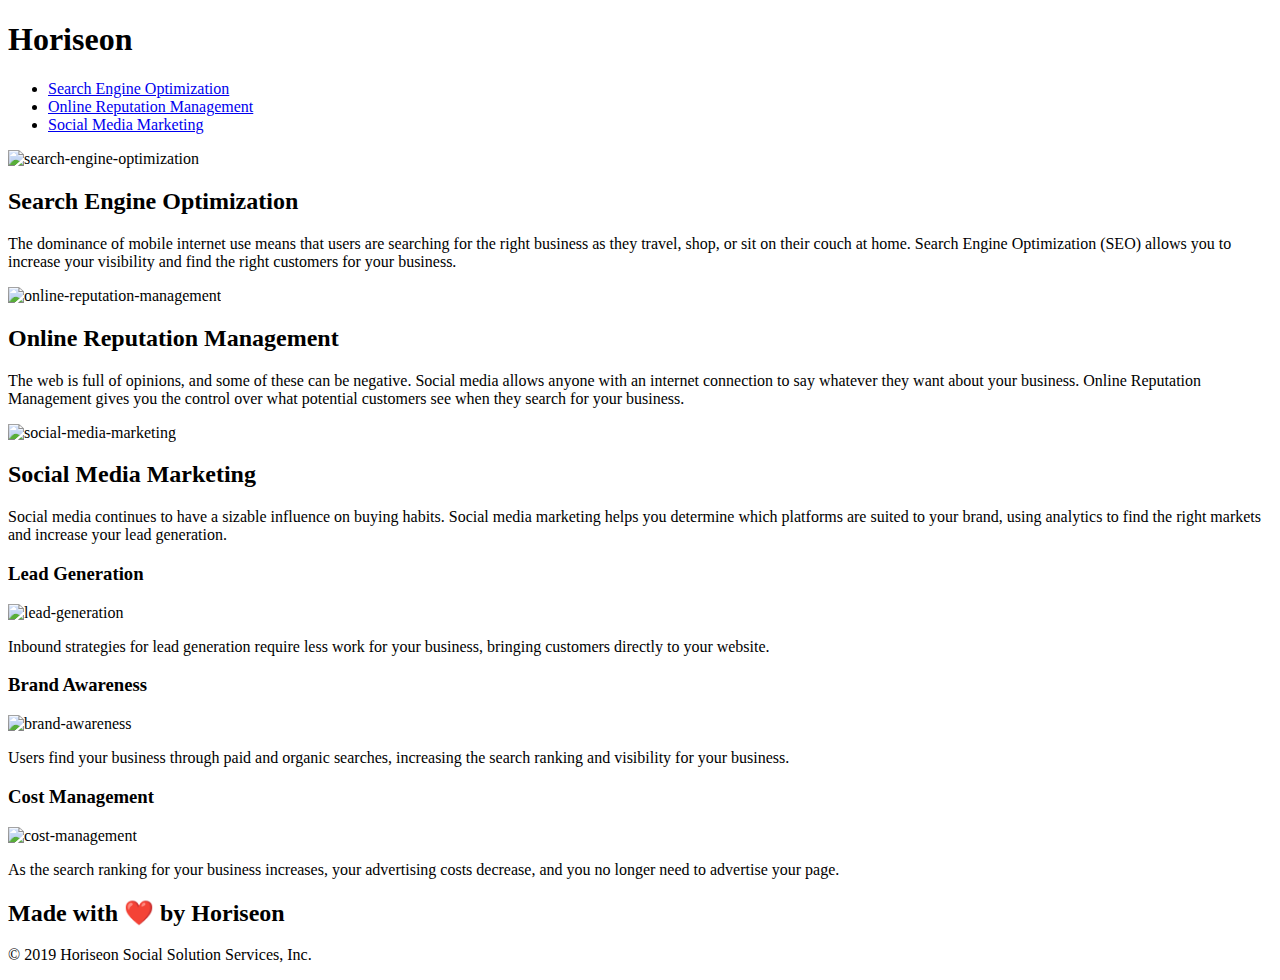
==== index.html @ 568b2a2c "changed id's and fixed nav links" ====
<!DOCTYPE html>
<html lang="en-us">

<head>
    <meta charset="UTF-8" />
    <link rel="stylesheet" href="./assets/css/style.css">
    <title>Horiseon's Landing Page</title>
</head>

<body>
    <header>
        <h1>Horiseon</h1>
        <nav>
            <ul>
                <li>
                    <a href="#SEO">Search Engine Optimization</a>
                </li>
                <li>
                    <a href="#Management">Online Reputation Management</a>
                </li>
                <li>
                    <a href="#Marketing">Social Media Marketing</a>
                </li>
            </ul>
        </nav>
    </header>
    <div class="hero" title="digital-market-meeting"></div>
    <main>
        <div id="SEO" class="search-engine-optimization">
            <img src="./assets/images/search-engine-optimization.jpg" class="float-left"
                alt="search-engine-optimization">
            <h2>Search Engine Optimization</h2>
            <p>
                The dominance of mobile internet use means that users are searching for the right business as they
                travel, shop, or sit on their couch at home. Search Engine Optimization (SEO) allows you to increase
                your visibility and find the right customers for your business.
            </p>
        </div>
        <div id="Management" class="online-reputation-management">
            <img src="./assets/images/online-reputation-management.jpg" class="float-right"
                alt="online-reputation-management">
            <h2>Online Reputation Management</h2>
            <p>
                The web is full of opinions, and some of these can be negative. Social media allows anyone with an
                internet connection to say whatever they want about your business. Online Reputation Management gives
                you the control over what potential customers see when they search for your business.
            </p>
        </div>
        <div id="Marketing" class="social-media-marketing">
            <img src="./assets/images/social-media-marketing.jpg" class="float-left" alt="social-media-marketing">
            <h2>Social Media Marketing</h2>
            <p>
                Social media continues to have a sizable influence on buying habits. Social media marketing helps you
                determine which platforms are suited to your brand, using analytics to find the right markets and
                increase your lead generation.
            </p>
        </div>
    </main>
    <aside class="benefits">
            <div class="benefit-lead">
                <h3>Lead Generation</h3>
                <img src="./assets/images/lead-generation.png" alt="lead-generation">
                <p>
                    Inbound strategies for lead generation require less work for your business, bringing customers directly
                    to your website.
                </p>
            </div>
            <div class="benefit-brand">
                <h3>Brand Awareness</h3>
                <img src="./assets/images/brand-awareness.png" alt="brand-awareness">
                <p>
                    Users find your business through paid and organic searches, increasing the search ranking and visibility
                    for your business.
                </p>
            </div>
            <div class="benefit-cost">
                <h3>Cost Management</h3>
                <img src="./assets/images/cost-management.png" alt="cost-management">
                <p>
                    As the search ranking for your business increases, your advertising costs decrease, and you no longer
                    need to advertise your page.
                </p>
            </div>
    </aside>
    <footer>
        <h2>Made with ❤️️ by Horiseon</h2>
        <p>
            &copy; 2019 Horiseon Social Solution Services, Inc.
        </p>
    </footer>
</body>

</html>
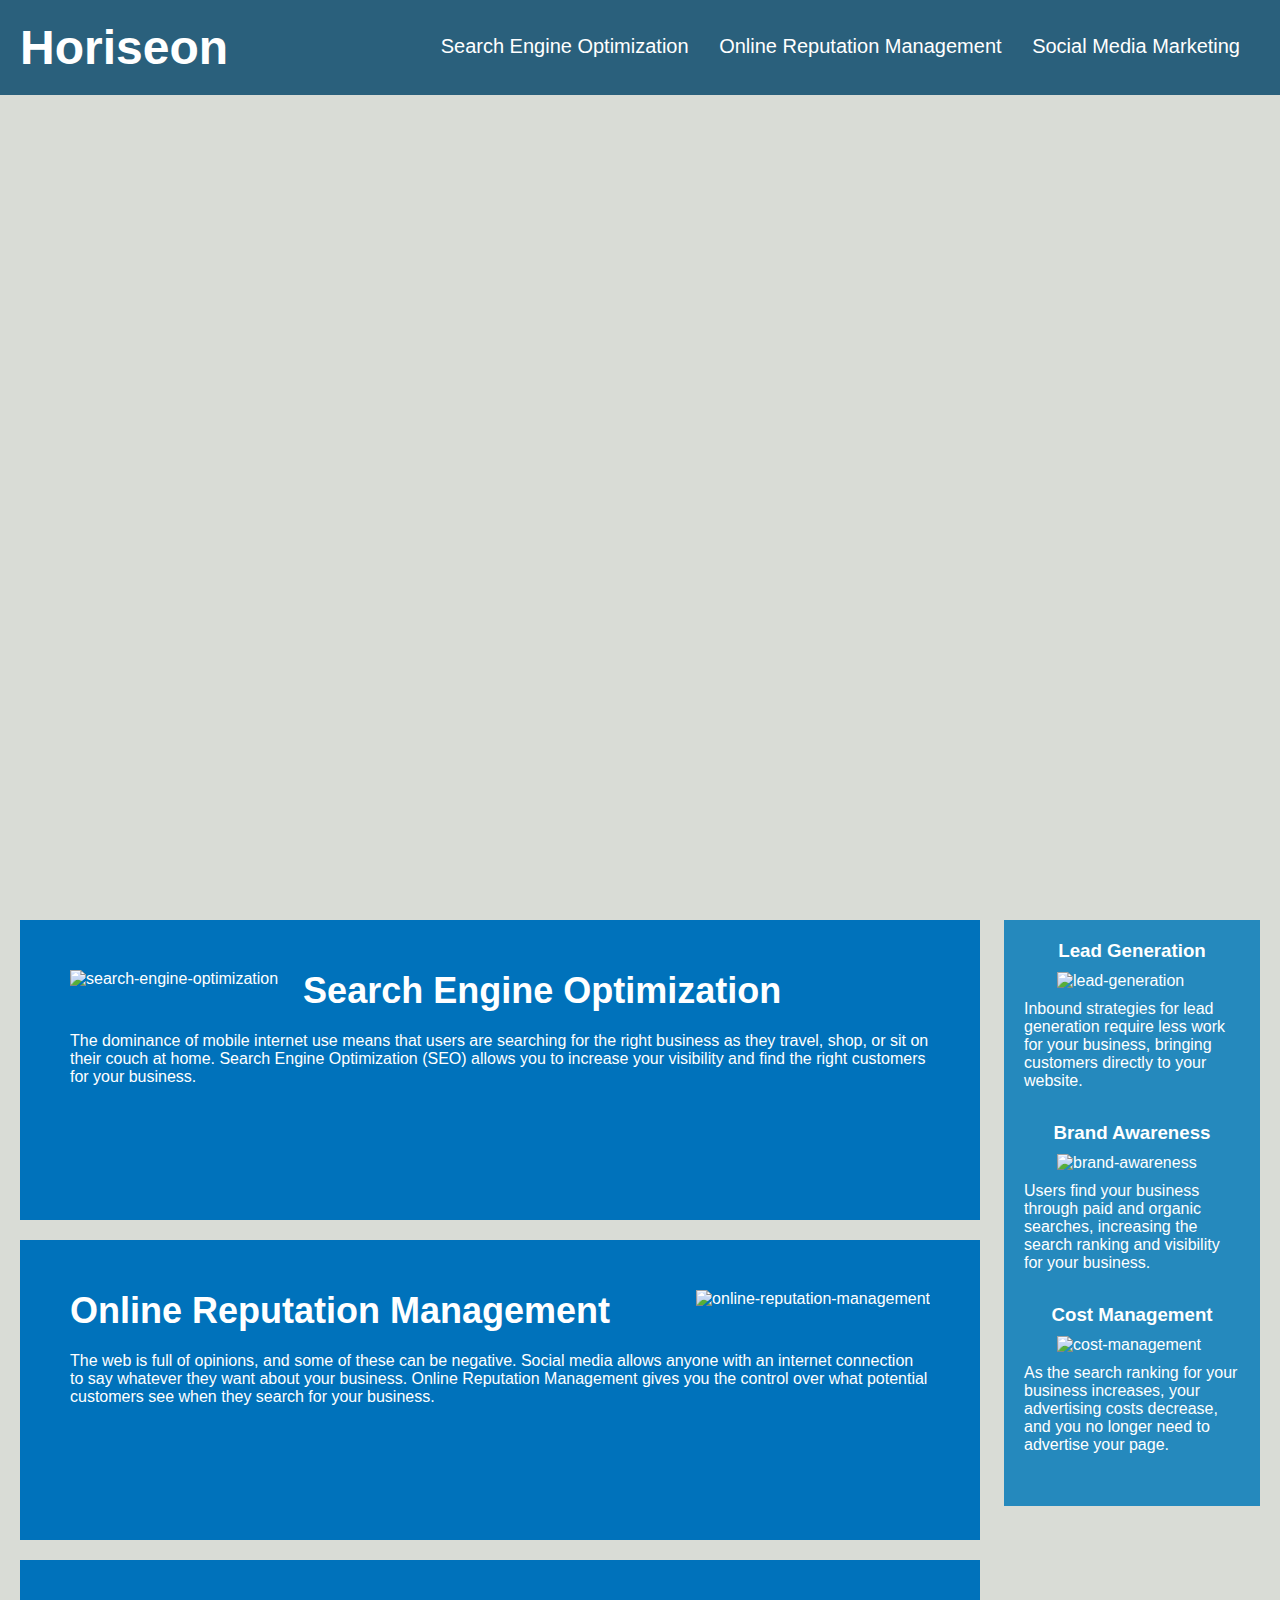
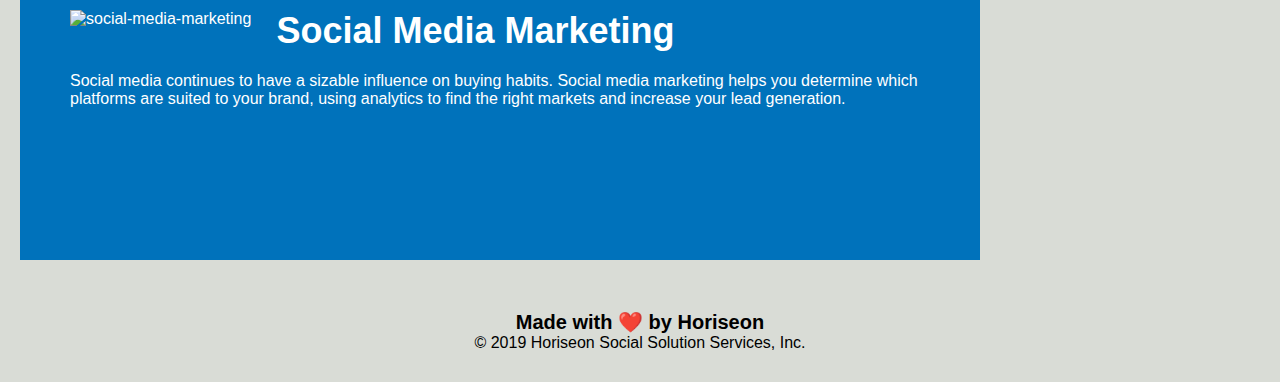
==== commit 7eaad24c: "Reformated .index to VSC auto format and added comments for RWD" ====
--- a/index.html
+++ b/index.html
@@ -3,6 +3,7 @@
 
 <head>
     <meta charset="UTF-8" />
+    <!-- <meta name="viewport" content="width=device-width, initial-scale=1.0, maximum-scale=1"> -->
     <link rel="stylesheet" href="./assets/css/style.css">
     <title>Horiseon's Landing Page</title>
 </head>
@@ -57,30 +58,30 @@
         </div>
     </main>
     <aside class="benefits">
-            <div class="benefit-lead">
-                <h3>Lead Generation</h3>
-                <img src="./assets/images/lead-generation.png" alt="lead-generation">
-                <p>
-                    Inbound strategies for lead generation require less work for your business, bringing customers directly
-                    to your website.
-                </p>
-            </div>
-            <div class="benefit-brand">
-                <h3>Brand Awareness</h3>
-                <img src="./assets/images/brand-awareness.png" alt="brand-awareness">
-                <p>
-                    Users find your business through paid and organic searches, increasing the search ranking and visibility
-                    for your business.
-                </p>
-            </div>
-            <div class="benefit-cost">
-                <h3>Cost Management</h3>
-                <img src="./assets/images/cost-management.png" alt="cost-management">
-                <p>
-                    As the search ranking for your business increases, your advertising costs decrease, and you no longer
-                    need to advertise your page.
-                </p>
-            </div>
+        <div class="benefit-lead">
+            <h3>Lead Generation</h3>
+            <img src="./assets/images/lead-generation.png" alt="lead-generation">
+            <p>
+                Inbound strategies for lead generation require less work for your business, bringing customers directly
+                to your website.
+            </p>
+        </div>
+        <div class="benefit-brand">
+            <h3>Brand Awareness</h3>
+            <img src="./assets/images/brand-awareness.png" alt="brand-awareness">
+            <p>
+                Users find your business through paid and organic searches, increasing the search ranking and visibility
+                for your business.
+            </p>
+        </div>
+        <div class="benefit-cost">
+            <h3>Cost Management</h3>
+            <img src="./assets/images/cost-management.png" alt="cost-management">
+            <p>
+                As the search ranking for your business increases, your advertising costs decrease, and you no longer
+                need to advertise your page.
+            </p>
+        </div>
     </aside>
     <footer>
         <h2>Made with ❤️️ by Horiseon</h2>
--- a/assets/css/style.css
+++ b/assets/css/style.css
@@ -0,0 +1,154 @@
+* {
+    box-sizing: border-box;
+    margin: 0;
+    padding: 0;
+   }
+
+body {
+    background-color: #d9dcd6;
+}
+
+header {
+    padding: 20px;
+    font-family: 'Trebuchet MS', 'Lucida Sans Unicode', 'Lucida Grande', 'Lucida Sans', Arial, sans-serif;
+    background-color: #2a607c;
+    color: #ffffff;
+}
+
+header h1 {
+    display: inline-block;
+    font-size: 48px;
+}
+
+header h1 .seo {
+    color: #d9dcd6;
+}
+
+header nav {
+    padding-top: 15px;
+    margin-right: 20px;
+    float: right;
+    font-family: 'Gill Sans', 'Gill Sans MT', Calibri, 'Trebuchet MS', sans-serif;
+    font-size: 20px;
+}
+
+header nav ul {
+    list-style-type: none;
+}
+
+header nav ul li {
+    display: inline-block;
+    margin-left: 25px;
+}
+
+a {
+    color: #ffffff;
+    text-decoration: none;
+}
+
+p {
+    font-size: 16px;
+}
+
+/* Tying to understand how media queries affect nav bar*/
+/* @media screen and (min-width: 768px) and (max-width: 959px) {
+    nav {background: red;}
+} 
+
+@media screen and (min-width: 480px) and (max-width: 767px) {
+    nav {background: blue;}
+}
+
+@media screen and (max-width: 479px) {
+    nav {background: green;}
+} */
+
+/* img {
+    max-width: 100%;
+    height: auto;
+} */
+
+.hero {
+     /* The background image will always be 800px high */
+    height: 800px;
+    /* The background image will always take up 100% of the viewports width width */
+    width: 100%; 
+    margin-bottom: 25px;
+    background-image: url("../images/digital-marketing-meeting.jpg");
+    /* While preserving its intrinsic proportions, the image is rendered at the largest size covering the background positioning area. If the image has no intrinsic proportions, then it's rendered at the size of the background positioning area.*/
+    background-size: cover; 
+    background-position: center;
+}
+
+.float-left {
+    float: left;
+    margin-right: 25px;
+}
+
+.float-right {
+    float: right;
+    margin-left: 25px;
+}
+
+main {
+    width: 75%;
+    display: inline-block;
+    margin-left: 20px;
+}
+
+.benefits {
+    margin-right: 20px;
+    padding: 20px;
+    /* I'm not sure what clear is doing here for my non-float elements */
+    clear: both;
+    float: right;
+    width: 20%;
+    height: 100%;
+    font-family: 'Gill Sans', 'Gill Sans MT', Calibri, 'Trebuchet MS', sans-serif;
+    background-color: #2589bd;
+}
+
+.benefit-lead, .benefit-brand, .benefit-cost {
+    margin-bottom: 32px;
+    color: #ffffff;
+}
+
+.benefit-lead h3, .benefit-brand h3, .benefit-cost h3 {
+    margin-bottom: 10px;
+    text-align: center;
+}
+
+.benefit-lead img, .benefit-brand img, .benefit-cost img {
+    display: block;
+    margin: 10px auto;
+    max-width: 150px;
+}
+
+.search-engine-optimization, .online-reputation-management, .social-media-marketing {
+    margin-bottom: 20px;
+    padding: 50px;
+    height: 300px;
+    font-family: 'Gill Sans', 'Gill Sans MT', Calibri, 'Trebuchet MS', sans-serif;
+    background-color: #0072bb;
+    color: #ffffff;
+}
+
+.search-engine-optimization img, .online-reputation-management img, .social-media-marketing img {
+    max-height: 200px;
+}
+
+.search-engine-optimization h2, .online-reputation-management h2, .social-media-marketing h2 {
+    margin-bottom: 20px;
+    font-size: 36px;
+}
+
+footer {
+    padding: 30px;
+    clear: both;
+    font-family: 'Trebuchet MS', 'Lucida Sans Unicode', 'Lucida Grande', 'Lucida Sans', Arial, sans-serif;
+    text-align: center;
+}
+
+footer h2 {
+    font-size: 20px;
+}
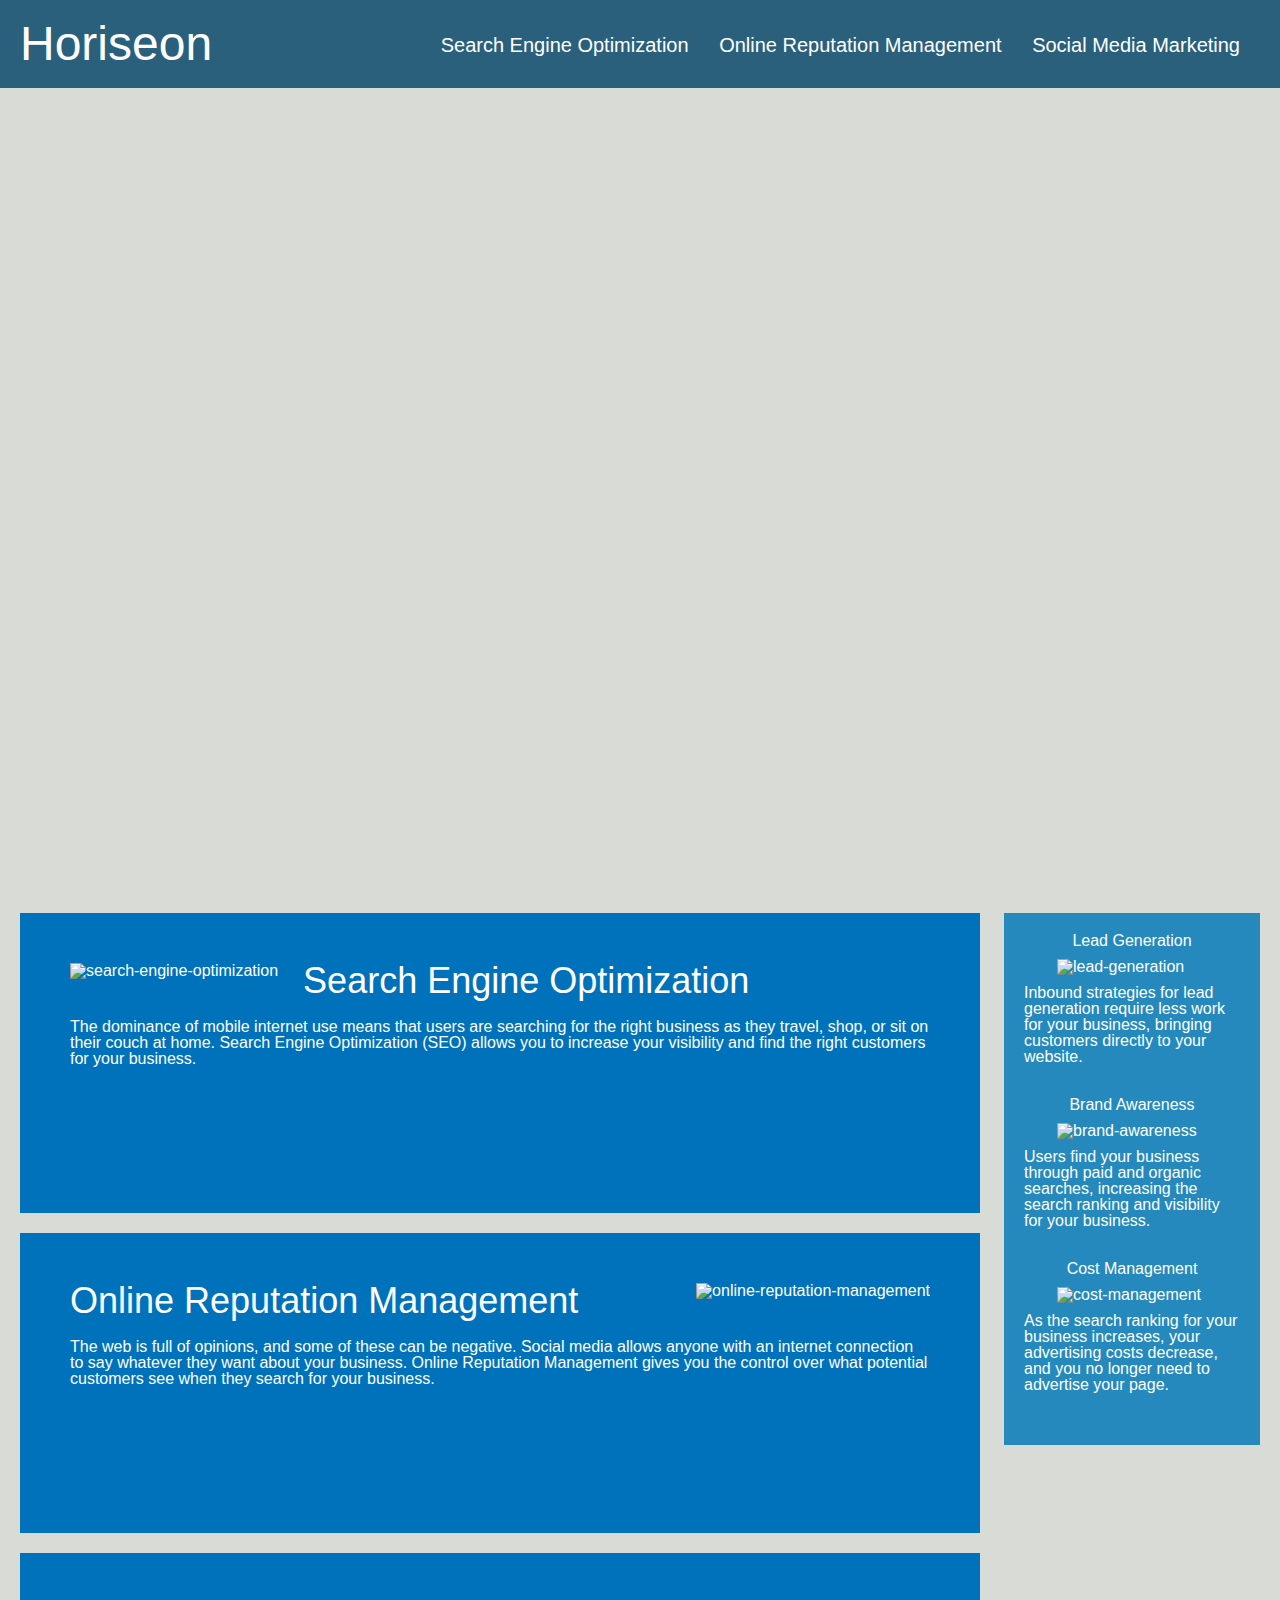
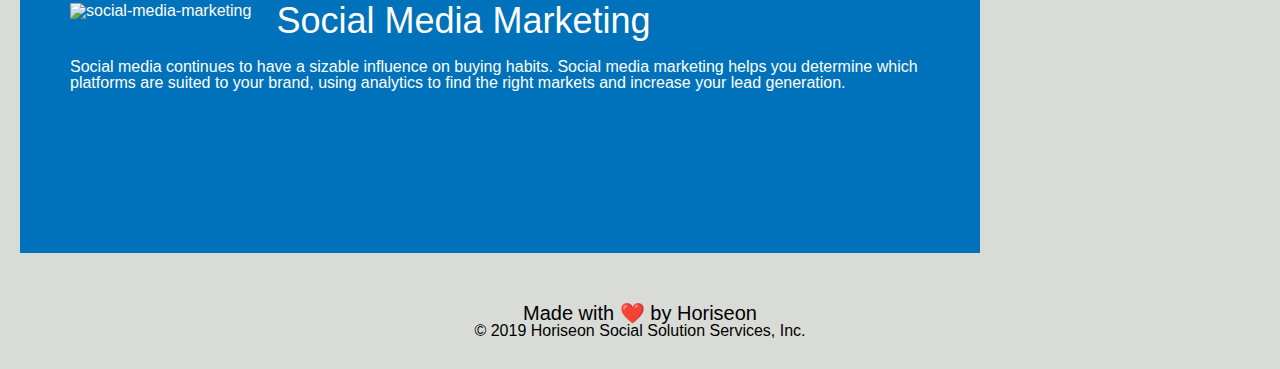
==== commit 59b71a42: "added reset.css to assets folder, but doesn't seem to be working..." ====
--- a/index.html
+++ b/index.html
@@ -4,6 +4,7 @@
 <head>
     <meta charset="UTF-8" />
     <!-- <meta name="viewport" content="width=device-width, initial-scale=1.0, maximum-scale=1"> -->
+    <link rel="stylesheet" href="assets/css/reset.css">
     <link rel="stylesheet" href="./assets/css/style.css">
     <title>Horiseon's Landing Page</title>
 </head>
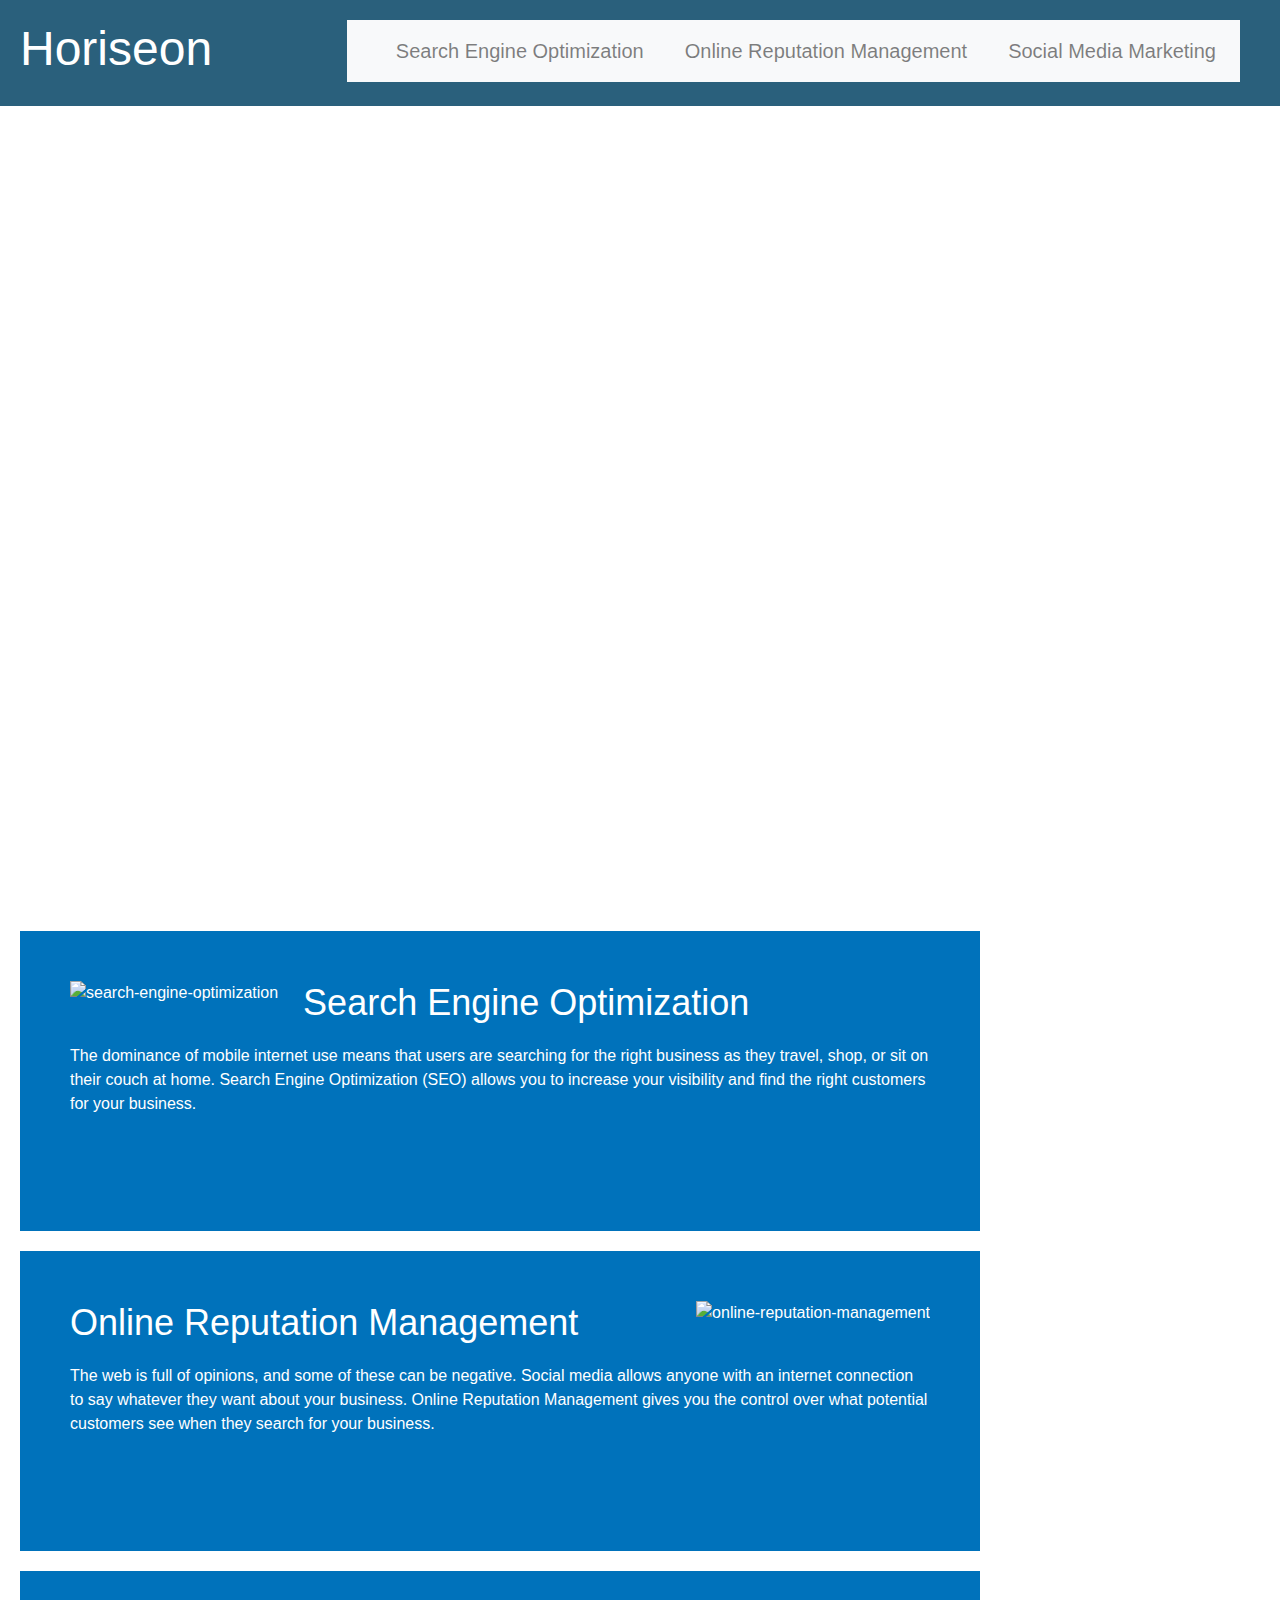
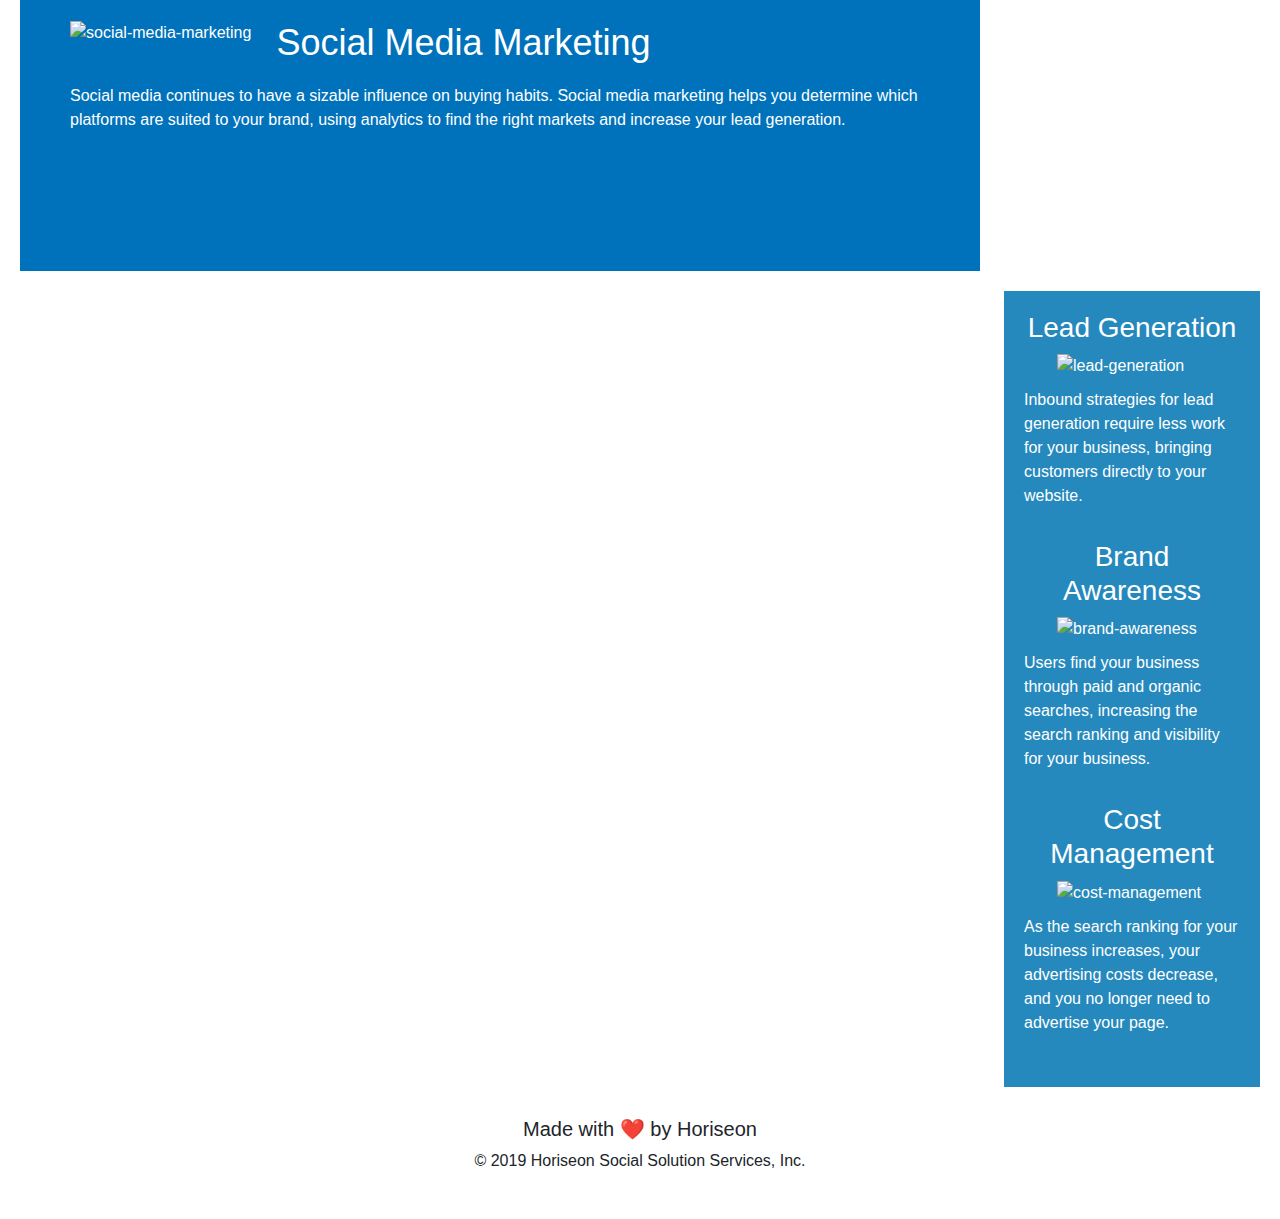
==== commit 13562f47: "added favicon" ====
--- a/index.html
+++ b/index.html
@@ -3,27 +3,49 @@
 
 <head>
     <meta charset="UTF-8" />
-    <!-- <meta name="viewport" content="width=device-width, initial-scale=1.0, maximum-scale=1"> -->
-    <link rel="stylesheet" href="assets/css/reset.css">
+    <meta name="viewport" content="width=device-width, initial-scale=1, shrink-to-fit=no">
+    <!-- <link rel="stylesheet" href="assets/css/reset.css"> -->
     <link rel="stylesheet" href="./assets/css/style.css">
+    <link rel="stylesheet" href="https://stackpath.bootstrapcdn.com/bootstrap/4.3.1/css/bootstrap.min.css"
+        integrity="sha384-ggOyR0iXCbMQv3Xipma34MD+dH/1fQ784/j6cY/iJTQUOhcWr7x9JvoRxT2MZw1T" crossorigin="anonymous">
+    <!-- Optional JavaScript -->
+    <!-- jQuery first, then Popper.js, then Bootstrap JS -->
+    <script src="https://code.jquery.com/jquery-3.3.1.slim.min.js"
+        integrity="sha384-q8i/X+965DzO0rT7abK41JStQIAqVgRVzpbzo5smXKp4YfRvH+8abtTE1Pi6jizo"
+        crossorigin="anonymous"></script>
+    <script src="https://cdnjs.cloudflare.com/ajax/libs/popper.js/1.14.7/umd/popper.min.js"
+        integrity="sha384-UO2eT0CpHqdSJQ6hJty5KVphtPhzWj9WO1clHTMGa3JDZwrnQq4sF86dIHNDz0W1"
+        crossorigin="anonymous"></script>
+    <script src="https://stackpath.bootstrapcdn.com/bootstrap/4.3.1/js/bootstrap.min.js"
+        integrity="sha384-JjSmVgyd0p3pXB1rRibZUAYoIIy6OrQ6VrjIEaFf/nJGzIxFDsf4x0xIM+B07jRM"
+        crossorigin="anonymous"></script>
+    <!-- Adding Favicon -->
+    <link rel="icon" type="image/png" href="https://images.unsplash.com/photo-1494548162494-384bba4ab999?ixlib=rb-1.2.1&ixid=eyJhcHBfaWQiOjEyMDd9&auto=format&fit=crop&w=800&q=80">
     <title>Horiseon's Landing Page</title>
 </head>
 
 <body>
     <header>
         <h1>Horiseon</h1>
-        <nav>
-            <ul>
-                <li>
-                    <a href="#SEO">Search Engine Optimization</a>
-                </li>
-                <li>
-                    <a href="#Management">Online Reputation Management</a>
-                </li>
-                <li>
-                    <a href="#Marketing">Social Media Marketing</a>
-                </li>
-            </ul>
+        <nav class="navbar navbar-expand-lg navbar-light bg-light">
+            <!-- <a class="navbar-brand" href="#">Horiseon</a> -->
+            <button class="navbar-toggler" type="button" data-toggle="collapse" data-target="#navbarNavDropdown"
+                aria-controls="navbarNavDropdown" aria-expanded="false" aria-label="Toggle navigation">
+                <span class="navbar-toggler-icon"></span>
+            </button>
+            <div class="collapse navbar-collapse" id="navbarNavAltMarkup">
+                <ul class="navbar-nav">
+                    <li class="nav-item">
+                        <a class="nav-link" href="#SEO">Search Engine Optimization</a>
+                    </li>
+                    <li class="nav-item">
+                        <a class="nav-link" href="#Management">Online Reputation Management</a>
+                    </li>
+                    <li class="nav-item">
+                        <a class="nav-link" href="#Marketing">Social Media Marketing</a>
+                    </li>
+                </ul>
+            </div>
         </nav>
     </header>
     <div class="hero" title="digital-market-meeting"></div>
@@ -92,4 +114,9 @@
     </footer>
 </body>
 
-</html>+</html>
+
+<!-- MAKE IT GNU LICENESIMG AND  -->
+<!-- Write Readme  
+Table of contents (WRITE AS IF I'm the company
+ADD a Favicon-->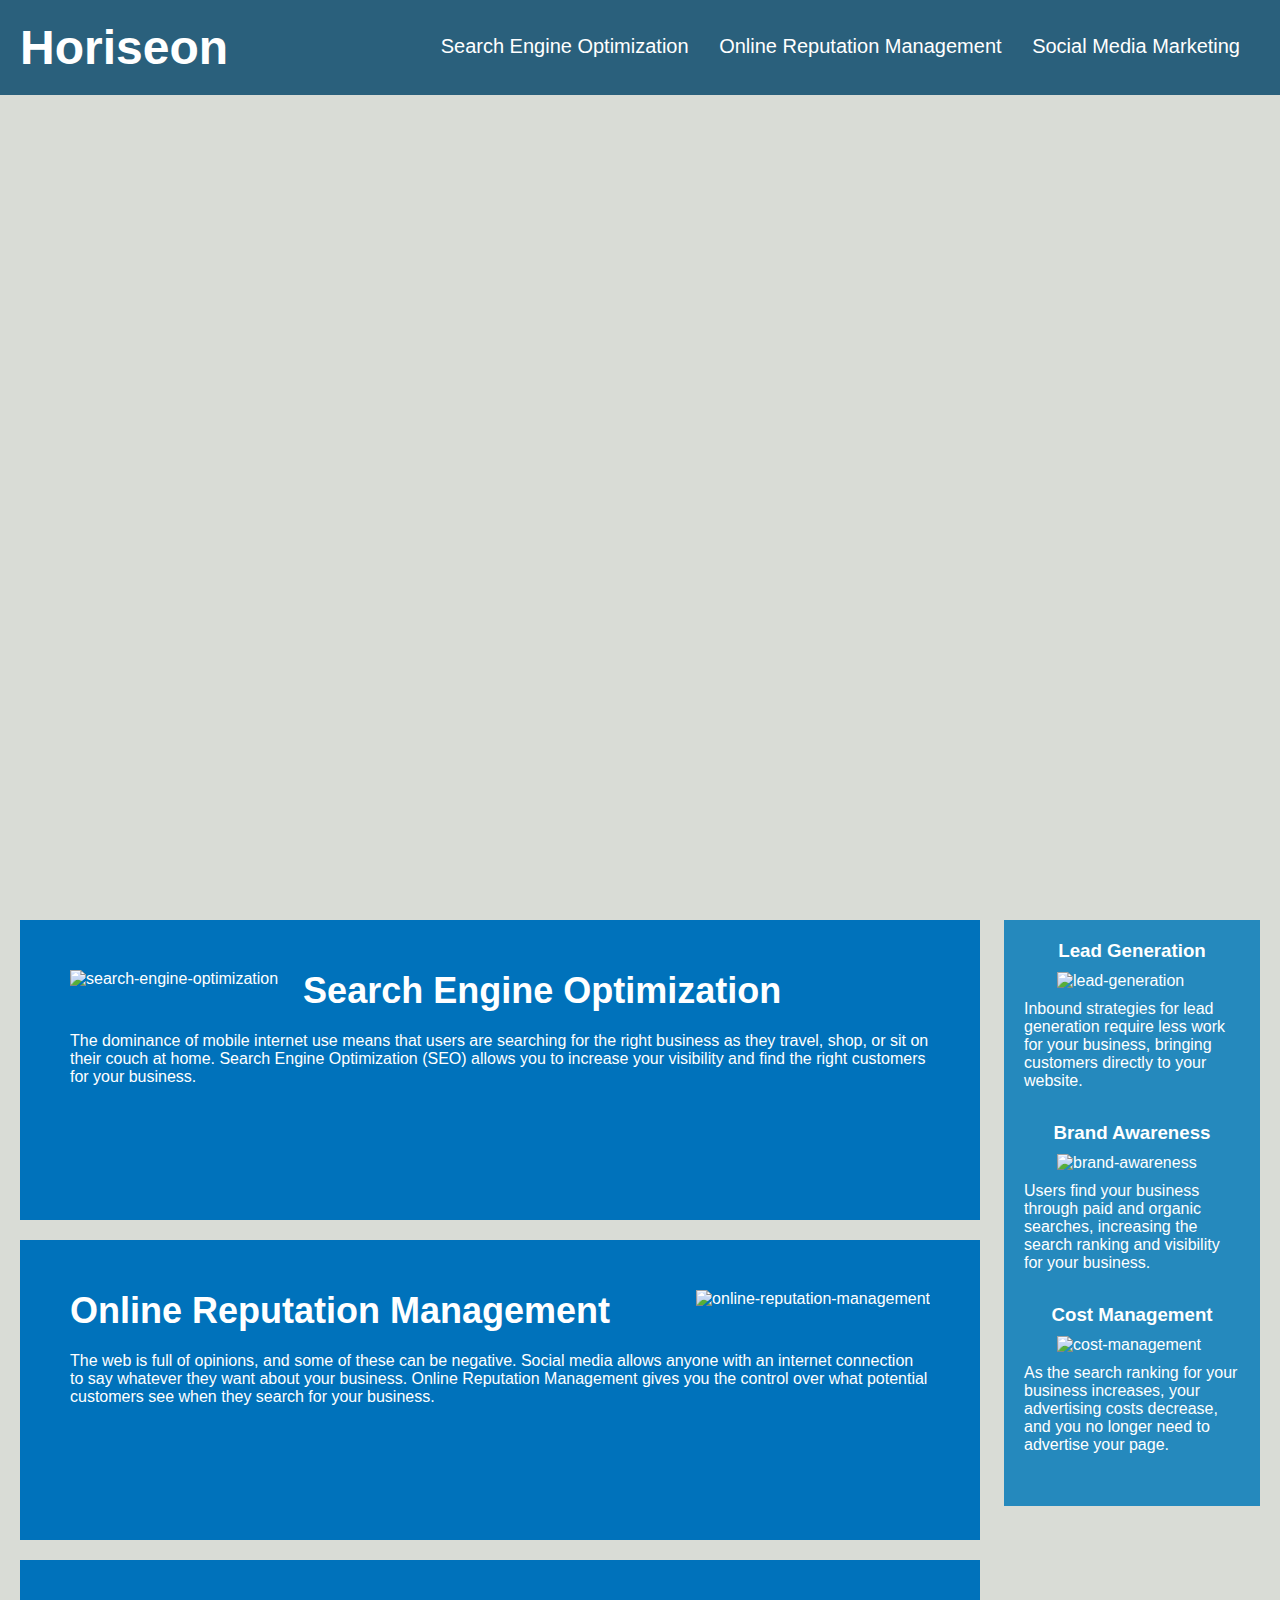
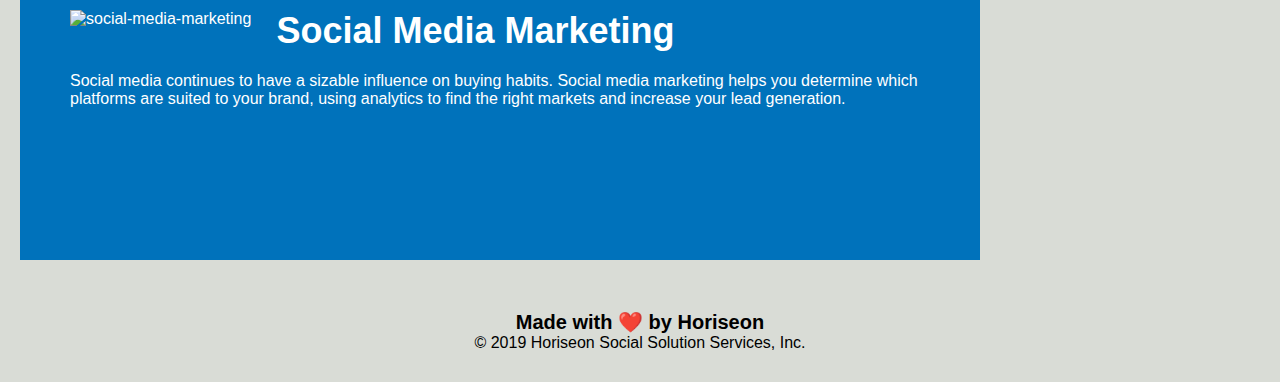
==== commit ebbb29da: "Removed Bootstrap" ====
--- a/index.html
+++ b/index.html
@@ -4,21 +4,7 @@
 <head>
     <meta charset="UTF-8" />
     <meta name="viewport" content="width=device-width, initial-scale=1, shrink-to-fit=no">
-    <!-- <link rel="stylesheet" href="assets/css/reset.css"> -->
     <link rel="stylesheet" href="./assets/css/style.css">
-    <link rel="stylesheet" href="https://stackpath.bootstrapcdn.com/bootstrap/4.3.1/css/bootstrap.min.css"
-        integrity="sha384-ggOyR0iXCbMQv3Xipma34MD+dH/1fQ784/j6cY/iJTQUOhcWr7x9JvoRxT2MZw1T" crossorigin="anonymous">
-    <!-- Optional JavaScript -->
-    <!-- jQuery first, then Popper.js, then Bootstrap JS -->
-    <script src="https://code.jquery.com/jquery-3.3.1.slim.min.js"
-        integrity="sha384-q8i/X+965DzO0rT7abK41JStQIAqVgRVzpbzo5smXKp4YfRvH+8abtTE1Pi6jizo"
-        crossorigin="anonymous"></script>
-    <script src="https://cdnjs.cloudflare.com/ajax/libs/popper.js/1.14.7/umd/popper.min.js"
-        integrity="sha384-UO2eT0CpHqdSJQ6hJty5KVphtPhzWj9WO1clHTMGa3JDZwrnQq4sF86dIHNDz0W1"
-        crossorigin="anonymous"></script>
-    <script src="https://stackpath.bootstrapcdn.com/bootstrap/4.3.1/js/bootstrap.min.js"
-        integrity="sha384-JjSmVgyd0p3pXB1rRibZUAYoIIy6OrQ6VrjIEaFf/nJGzIxFDsf4x0xIM+B07jRM"
-        crossorigin="anonymous"></script>
     <!-- Adding Favicon -->
     <link rel="icon" type="image/png" href="https://images.unsplash.com/photo-1494548162494-384bba4ab999?ixlib=rb-1.2.1&ixid=eyJhcHBfaWQiOjEyMDd9&auto=format&fit=crop&w=800&q=80">
     <title>Horiseon's Landing Page</title>
@@ -27,25 +13,18 @@
 <body>
     <header>
         <h1>Horiseon</h1>
-        <nav class="navbar navbar-expand-lg navbar-light bg-light">
-            <!-- <a class="navbar-brand" href="#">Horiseon</a> -->
-            <button class="navbar-toggler" type="button" data-toggle="collapse" data-target="#navbarNavDropdown"
-                aria-controls="navbarNavDropdown" aria-expanded="false" aria-label="Toggle navigation">
-                <span class="navbar-toggler-icon"></span>
-            </button>
-            <div class="collapse navbar-collapse" id="navbarNavAltMarkup">
-                <ul class="navbar-nav">
-                    <li class="nav-item">
-                        <a class="nav-link" href="#SEO">Search Engine Optimization</a>
-                    </li>
-                    <li class="nav-item">
-                        <a class="nav-link" href="#Management">Online Reputation Management</a>
-                    </li>
-                    <li class="nav-item">
-                        <a class="nav-link" href="#Marketing">Social Media Marketing</a>
-                    </li>
-                </ul>
-            </div>
+        <nav>
+            <ul>
+                <li class="nav-item">
+                    <a class="nav-link" href="#SEO">Search Engine Optimization</a>
+                </li>
+                <li class="nav-item">
+                    <a class="nav-link" href="#Management">Online Reputation Management</a>
+                </li>
+                <li class="nav-item">
+                    <a class="nav-link" href="#Marketing">Social Media Marketing</a>
+                </li>
+            </ul>
         </nav>
     </header>
     <div class="hero" title="digital-market-meeting"></div>
@@ -114,9 +93,4 @@
     </footer>
 </body>
 
-</html>
-
-<!-- MAKE IT GNU LICENESIMG AND  -->
-<!-- Write Readme  
-Table of contents (WRITE AS IF I'm the company
-ADD a Favicon-->+</html>--- a/assets/css/style.css
+++ b/assets/css/style.css
@@ -7,7 +7,7 @@
 body {
     background-color: #d9dcd6;
 }
-
+/* Header Style */
 header {
     padding: 20px;
     font-family: 'Trebuchet MS', 'Lucida Sans Unicode', 'Lucida Grande', 'Lucida Sans', Arial, sans-serif;
@@ -15,21 +15,23 @@
     color: #ffffff;
 }
 
+/* Restyled all font-sizes to rem for accessibility */
 header h1 {
     display: inline-block;
-    font-size: 48px;
+    font-size: 3rem;
 }
 
 header h1 .seo {
     color: #d9dcd6;
 }
 
+/* Navigation Bar Style */
 header nav {
     padding-top: 15px;
     margin-right: 20px;
     float: right;
     font-family: 'Gill Sans', 'Gill Sans MT', Calibri, 'Trebuchet MS', sans-serif;
-    font-size: 20px;
+    font-size: 1.25rem;
 }
 
 header nav ul {
@@ -41,41 +43,24 @@
     margin-left: 25px;
 }
 
-a {
+header nav ul li a {
     color: #ffffff;
     text-decoration: none;
 }
 
-p {
-    font-size: 16px;
+nav ul li a:hover {
+    color: orange;
 }
 
-/* Tying to understand how media queries affect nav bar*/
-/* @media screen and (min-width: 768px) and (max-width: 959px) {
-    nav {background: red;}
-} 
-
-@media screen and (min-width: 480px) and (max-width: 767px) {
-    nav {background: blue;}
+p {
+    font-size: 1rem;
 }
 
-@media screen and (max-width: 479px) {
-    nav {background: green;}
-} */
-
-/* img {
-    max-width: 100%;
-    height: auto;
-} */
-
 .hero {
-     /* The background image will always be 800px high */
     height: 800px;
-    /* The background image will always take up 100% of the viewports width width */
     width: 100%; 
     margin-bottom: 25px;
     background-image: url("../images/digital-marketing-meeting.jpg");
-    /* While preserving its intrinsic proportions, the image is rendered at the largest size covering the background positioning area. If the image has no intrinsic proportions, then it's rendered at the size of the background positioning area.*/
     background-size: cover; 
     background-position: center;
 }
@@ -99,7 +84,6 @@
 .benefits {
     margin-right: 20px;
     padding: 20px;
-    /* I'm not sure what clear is doing here for my non-float elements */
     clear: both;
     float: right;
     width: 20%;
@@ -108,9 +92,10 @@
     background-color: #2589bd;
 }
 
+/* Combined benifit classes for readability*/
 .benefit-lead, .benefit-brand, .benefit-cost {
     margin-bottom: 32px;
-    color: #ffffff;
+    color: white;
 }
 
 .benefit-lead h3, .benefit-brand h3, .benefit-cost h3 {
@@ -123,6 +108,8 @@
     margin: 10px auto;
     max-width: 150px;
 }
+
+/* Combined <main> classes for readability */
 
 .search-engine-optimization, .online-reputation-management, .social-media-marketing {
     margin-bottom: 20px;
@@ -139,7 +126,7 @@
 
 .search-engine-optimization h2, .online-reputation-management h2, .social-media-marketing h2 {
     margin-bottom: 20px;
-    font-size: 36px;
+    font-size: 2.25rem;
 }
 
 footer {
@@ -150,5 +137,14 @@
 }
 
 footer h2 {
-    font-size: 20px;
+    font-size: 1.25rem;
 }
+
+/* Tying to understand how to make website responsive*/
+
+@media screen and (max-width: 768) {
+    .hero {
+        max-width: 100%;
+        height: auto;
+    }
+}